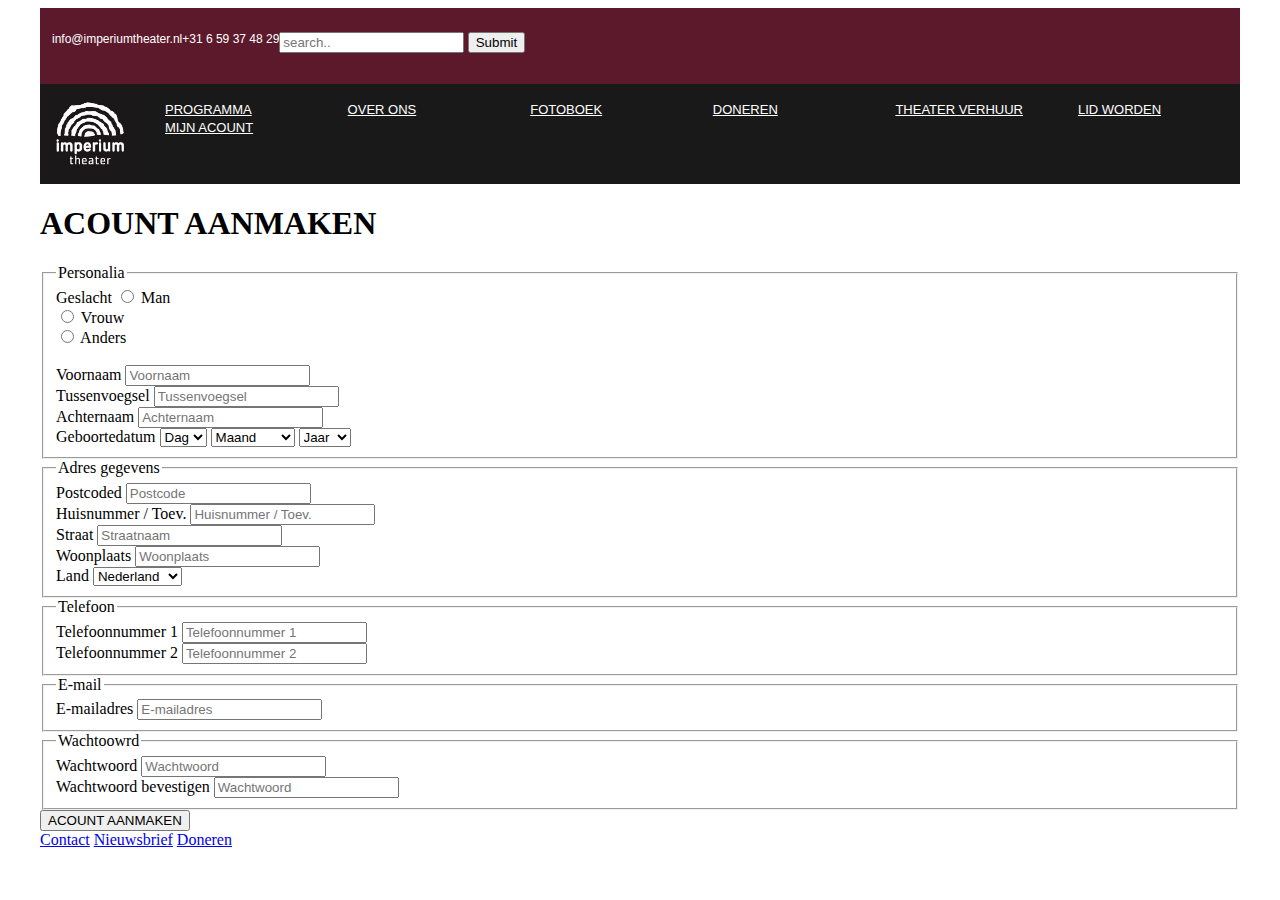
==== geenacount.html @ 9da1d309 "1.4" ====
<!DOCTYPE html>
<html>
<head>
   <meta charset="utf-8" />
   <title> Acount aanmaken </title>
   <link href="imperium.css" type="text/css" rel="stylesheet" />
</head>
<body>
	<div class="container">
	<header>
  	<section class="boven">
 		<ul>
      <li>info@imperiumtheater.nl</li> 
      <li>+31 6 59 37 48 29</li>
      <li>
        <form method id>
          <input type="text" name="search" placeholder="search..">
          <input type="submit">
        </form>
      </li>
    </ul> 
 	</section>
 	<section class="header">
	 	<img src="images/logo.jpg" class="logo">
	    <nav class="hoofdmenu">
        <ul>
          <li><a href="programma.html" class="hoofdnavigatie">PROGRAMMA</a></li>
          <li><a href="#" class="hoofdnavigatie">OVER ONS</a></li>
          <li><a href="#" class="hoofdnavigatie">FOTOBOEK</a></li>
          <li><a href="doneren.html" class="hoofdnavigatie">DONEREN</a></li>
          <li><a href="#" class="hoofdnavigatie">THEATER VERHUUR</a></li>
          <li><a href="#" class="hoofdnavigatie">LID WORDEN</a></li>
          <li><a href="mijnacount.html" class="hoofdnavigatie">MIJN ACOUNT</a></li>
        </ul>
      </nav>
	</section>
  	</header>
  	<h1> ACOUNT AANMAKEN </h1>
  	<form action="#" method="get">
  		<fieldset>
  			<legend> Personalia</legend>
  			<label for="gender">Geslacht</label>
  			<input type="radio" name="gender" value="m"> Man <br />
  			<input type="radio" name="gender" value="v"> Vrouw <br />
  			<input type="radio" name="gender" value="a"> Anders <br />
  			<br />
  			<label for="voornaam">Voornaam</label>
  			<input type="text" name="voornaam" id="voornaam" placeholder="Voornaam" required="required"/>
  			<br />
  			<label for="voornaam">Tussenvoegsel</label>
  			<input type="text" name="tussen" id="tussen" placeholder="Tussenvoegsel" required="required"/>
  			<br />
  			<label for="voornaam">Achternaam</label>
  			<input type="text" name="achternaam" id="achternaam" placeholder="Achternaam" required="required"/>
  			<br />
  			<label for="voornaam">Geboortedatum </label>
  			<select>
			  <option value="Dag">Dag</option>
			  <option value="1">1</option>
			  <option value="2">2</option>
			  <option value="3">3</option>
			  <option value="4">4</option>
			  <option value="5">5</option>
			  <option value="6">6</option>
			  <option value="7">7</option>
			  <option value="8">8</option>
			  <option value="9">9</option>
			  <option value="10">10</option>
			  <option value="11">11</option>
			  <option value="12">12</option>
			  <option value="13">13</option>
			  <option value="14">14</option>
			  <option value="15">15</option>
			  <option value="16">16</option>
			  <option value="17">17</option>
			  <option value="18">18</option>
			  <option value="19">19</option>
			  <option value="20">20</option>
			  <option value="21">21</option>
			  <option value="22">22</option>
			  <option value="23">23</option>
			  <option value="24">24</option>
			  <option value="25">25</option>
			  <option value="26">26</option>
			  <option value="27">27</option>
			  <option value="28">28</option>
			  <option value="29">29</option>
			  <option value="30">30</option>
			  <option value="31">31</option>
			</select>
  			<select>
			  <option value="Maand">Maand</option>
			  <option value="jan">Januari</option>
			  <option value="feb">Februari</option>
			  <option value="mrt">Maart</option>
			  <option value="apr">April</option>
			  <option value="mei">Mei</option>
			  <option value="jun">Juni</option>
			  <option value="jul">Juli</option>
			  <option value="aug">Augustes</option>
			  <option value="okt">Oktober</option>
			  <option value="nov">November</option>
			  <option value="dec">December</option>
			</select>
			<select>
			  <option value="Maand">Jaar</option>
			  <option value="96">1996</option>
			  <option value="97">1997</option>
			  <option value="98">1998</option>
			  <option value="99">1999</option>
			  <option value="00">2000</option>
			  <option value="01">2001</option>
			  <option value="02">2002</option>
			  <option value="03">2003</option>
			  <option value="04">2004</option>
			  <option value="05">2005</option>
			  <option value="06">2006</option>
			  <option value="07">2007</option>
			  <option value="08">2008</option>
			  <option value="09">2009</option>
			  <option value="10">2010</option>
			  <option value="11">2011</option>
			  <option value="12">2012</option>
			  <option value="13">2013</option>
			  <option value="14">2014</option>
			  <option value="15">2015</option>
			  <option value="16">2016</option>
			  <option value="17">2017</option>
			  <option value="18">2018</option>
			</select>
  			<br />
  		</fieldset>
  		<fieldset>
  			<legend> Adres gegevens</legend>
  			<label for="postcode">Postcoded</label>
  			<input type="text" name="postcode" id="postcode" placeholder="Postcode" required="required"/>
  			<br />
  			<label for="huisnr">Huisnummer / Toev.</label>
  			<input type="text" name="huisnr" id="huisnr" placeholder="Huisnummer / Toev." required="required"/>
  			<br/>
  			<label for="straat">Straat</label>
  			<input type="text" name="straat" id="straat" placeholder="Straatnaam" required="required"/>
  			<br/>
  			<label for="woon">Woonplaats</label>
  			<input type="text" name="woon" id="woon" placeholder="Woonplaats" required="required"/>
  			<br />
  			<label for="land">Land</label>
  			<select>
			  <option value="nl">Nederland</option>
			  <option value="bel">België</option>
			  <option value="lux">Luxemburg</option>
			</select>
  		</fieldset>
  		<fieldset>
  			<legend>Telefoon</legend>
  			<label for="tel1">Telefoonnummer 1</label>
  			<input type="text" name="tel1" id="tel1" placeholder="Telefoonnummer 1" required="required"/>
  			<br />
  			<label for="tel1">Telefoonnummer 2</label>
  			<input type="text" name="tel2" id="tel2" placeholder="Telefoonnummer 2" required="required"/>
  		</fieldset>
  		<fieldset>
  			<legend>E-mail</legend>
  			<label for="mail">E-mailadres</label>
  			<input type="text" name="mail" id="mail" placeholder="E-mailadres" required="required"/>
  		</fieldset>
  		<fieldset>
  			<legend>Wachtoowrd</legend>
  			<label for="ww">Wachtwoord</label>
  			<input type="text" name="ww" id="ww" placeholder="Wachtwoord" required="required"/>
  			<br /><label for="wwb">Wachtwoord bevestigen</label>
  			<input type="text" name="wwb" id="wwb" placeholder="Wachtwoord" required="required"/>
  		</fieldset>
  		<input type="submit" value="ACOUNT AANMAKEN" onclick="window.location='mijnacount.html';">
  	</form>

</body>
<footer>
  <nav> 
   	<a href="#">Contact</a> 
  	<a href="#">Nieuwsbrief</a> 
  	<a href="doneren.html">Doneren</a> 
  </nav>
</footer>
</div>
</html>
---- imperium.css ----
.container {
  width: 1200px;
  margin: 0 auto;
}
/*navigatie*/
nav {
  float: left;
  width: 1100px;
}

nav ul {
  list-style: none;
  padding: 0;
}

nav ul li {
  float: left;
  width: 16.6%;
}
.boven {
  background: #5C192B;
  overflow: auto;
  font-family: Helvetica;
  color: white;
  font-size: 12px;
  padding: 12px;
  height: 52px;
}

.boven ul {
  padding: 0;
  list-style: none;
}

.boven ul li {
  float: left;
}

img.logo {
  width: 100px;
  height: 100px;
  float: left;
}

.header {
  background: #1A1919;
  overflow: auto;
}

.hoofdnavigatie {
  font-family: Arial;
  color: white;
  font-size: 13px;
  margin: 25px;
}

.slideshow {
  font-family: Arial;
}

#iedereen {
  font-family: Arial Black;
  font-size: 45pt;
}

.doneren {
  font-family: Arial;
}

.foto_1{
  display: block;
  margin-left: auto;
  margin-right: auto;
  width: 100%;
}

.voorstellingIedereen {
  background: #1A1919;
  font-family: Arial;
  color: white;
  width: 1200px;
}

.voorstellingMary {
  background: #1A1919;
  font-family: Arial;
  color: white;
  width: 1200px;
}


img.voorstelling_1 {
  width: 319px;
  height: 213px;
}

img.voorstelling_2 {
  width: 321px;
  height: 213px;
}

img.overzicht {
  width: 233px;
  height: 303px;
}

img.acteursimg {
  width: 120px;
  height: 120px;
  border-radius: 150px;
}
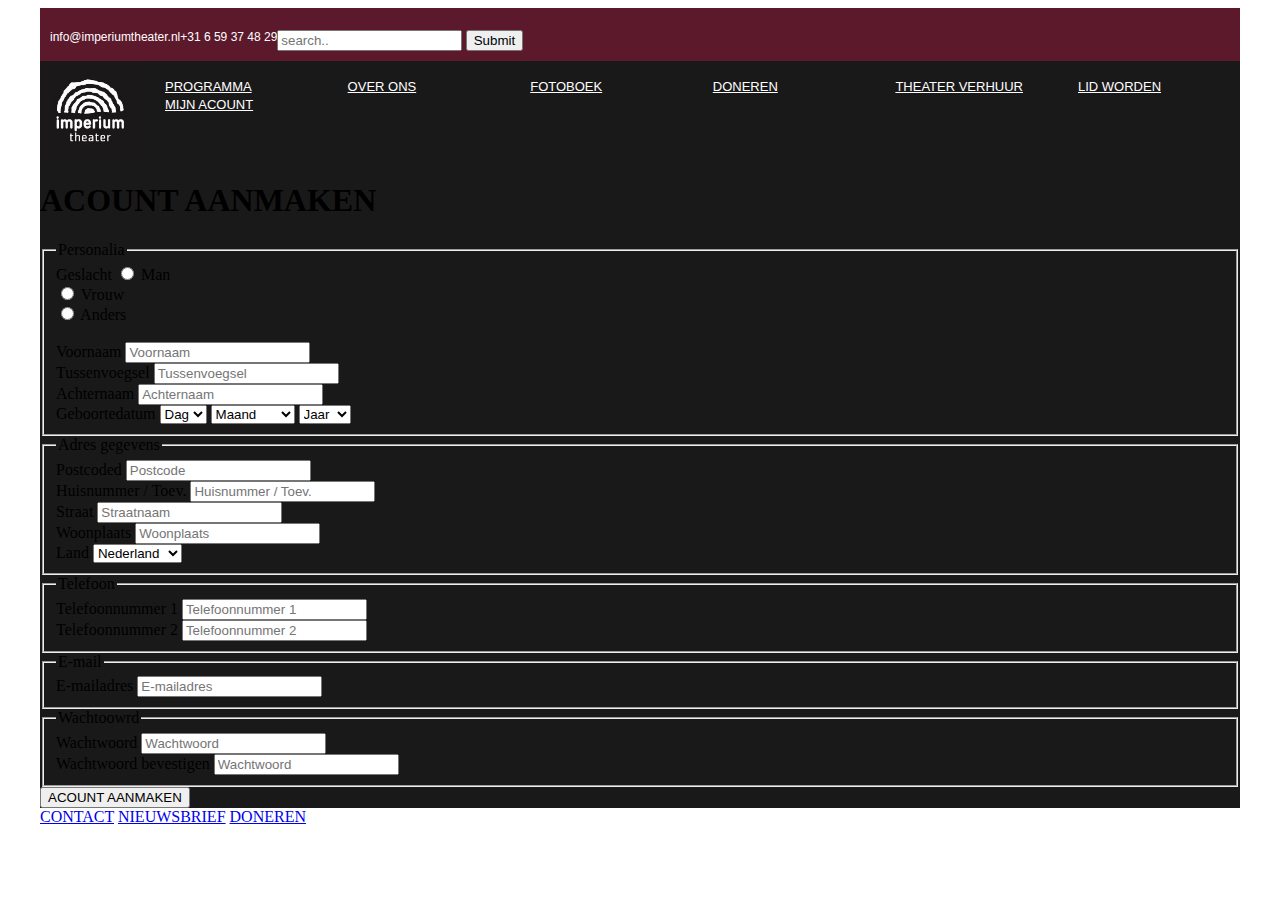
==== commit 4e49aa6e: "Ingeleverd via Blackboard" ====
--- a/geenacount.html
+++ b/geenacount.html
@@ -21,7 +21,9 @@
     </ul> 
  	</section>
  	<section class="header">
-	 	<img src="images/logo.jpg" class="logo">
+	 	<a href="index.html">
+    <img src="images/logo.jpg" class="logo">
+    </a>
 	    <nav class="hoofdmenu">
         <ul>
           <li><a href="programma.html" class="hoofdnavigatie">PROGRAMMA</a></li>
--- a/imperium.css
+++ b/imperium.css
@@ -1,30 +1,17 @@
 .container {
   width: 1200px;
   margin: 0 auto;
-}
-/*navigatie*/
-nav {
-  float: left;
-  width: 1100px;
+  background: #1A1919;
 }
 
-nav ul {
-  list-style: none;
-  padding: 0;
-}
-
-nav ul li {
-  float: left;
-  width: 16.6%;
-}
+/* BOVEN */
 .boven {
   background: #5C192B;
   overflow: auto;
   font-family: Helvetica;
   color: white;
   font-size: 12px;
-  padding: 12px;
-  height: 52px;
+  padding: 10px;
 }
 
 .boven ul {
@@ -42,6 +29,27 @@
   float: left;
 }
 
+#search {
+  align-items: left;
+}
+
+/*NAVIGATIE*/
+nav {
+  float: left;
+  width: 1100px;
+  text-transform: uppercase;
+}
+
+nav ul {
+  list-style: none;
+  padding: 0;
+}
+
+nav ul li {
+  float: left;
+  width: 16.6%;
+}
+
 .header {
   background: #1A1919;
   overflow: auto;
@@ -54,24 +62,99 @@
   margin: 25px;
 }
 
+/* INDEX.HTML */
+
+/* slideshow heeft afbeelding en tekst */
 .slideshow {
-  font-family: Arial;
+  height: 591px;
+  background: url("images/foto_1.jpg") bottom center no-repeat;
+  background-size: cover;
 }
 
+/* over iedereen die er niet is */
 #iedereen {
   font-family: Arial Black;
-  font-size: 45pt;
+  font-size: 37pt; 
+  text-align: center;
+  color: white;
+  margin: 0px;
+  padding: 130px 0 0;
+  text-transform: uppercase;
 }
 
-.doneren {
-  font-family: Arial;
+/* bestel meteen uw tickets */
+#tickets {
+  font-family: Apple Symbols;
+  font-size: 25pt;
+  text-transform: uppercase;
+  color: white;
+  text-align: center;
+  margin: 0px;
 }
 
-.foto_1{
-  display: block;
-  margin-left: auto;
-  margin-right: auto;
-  width: 100%;
+/* bestel button */
+input#bestellen {
+  font-family: Arial;
+  font-weight: bold;
+  font-size: 10pt;
+  text-transform: uppercase;
+  color: white;
+  background-color: #CC1B44;
+  text-align: center;
+  padding: 13px;
+  width: 140px;
+  margin: 14px auto 0;
+  display: inherit;
+  border: 0px;
+  border-radius: 5px;
+}
+
+/* DONATIE PAKKETEN */
+
+.doneren {
+  margin: 30px;
+  padding: 10px;
+  background-color: #7A2334;
+  border: 1px solid black;
+  opacity: 0.6;
+}
+
+.doneren p {
+  font-family: Arial;
+  margin: 5%;
+  color: white;
+  }
+
+.doneren h2 {
+  font-family: Arial;
+  margin: 5%;
+  color: white;
+  }
+
+#donateur {
+  text-align: center;
+}
+
+#pakket1 {
+  float: left;
+}
+
+#pakket2 {
+  float: left;
+}
+
+#pakket3 {
+  float: left;
+}
+
+#pakket4 {
+  float: none;
+}
+
+/* waarom werkt dit niet :(  */
+
+.nieuwsbrief {
+  clear: both;
 }
 
 .voorstellingIedereen {
@@ -88,6 +171,7 @@
   width: 1200px;
 }
 
+/* PROGRAMMA.HTML */
 
 img.voorstelling_1 {
   width: 319px;
@@ -99,6 +183,8 @@
   height: 213px;
 }
 
+/* OVERZICHTVOORSTELLING.HTML */
+
 img.overzicht {
   width: 233px;
   height: 303px;
@@ -109,8 +195,3 @@
   height: 120px;
   border-radius: 150px;
 }
-
-
-
-
-
